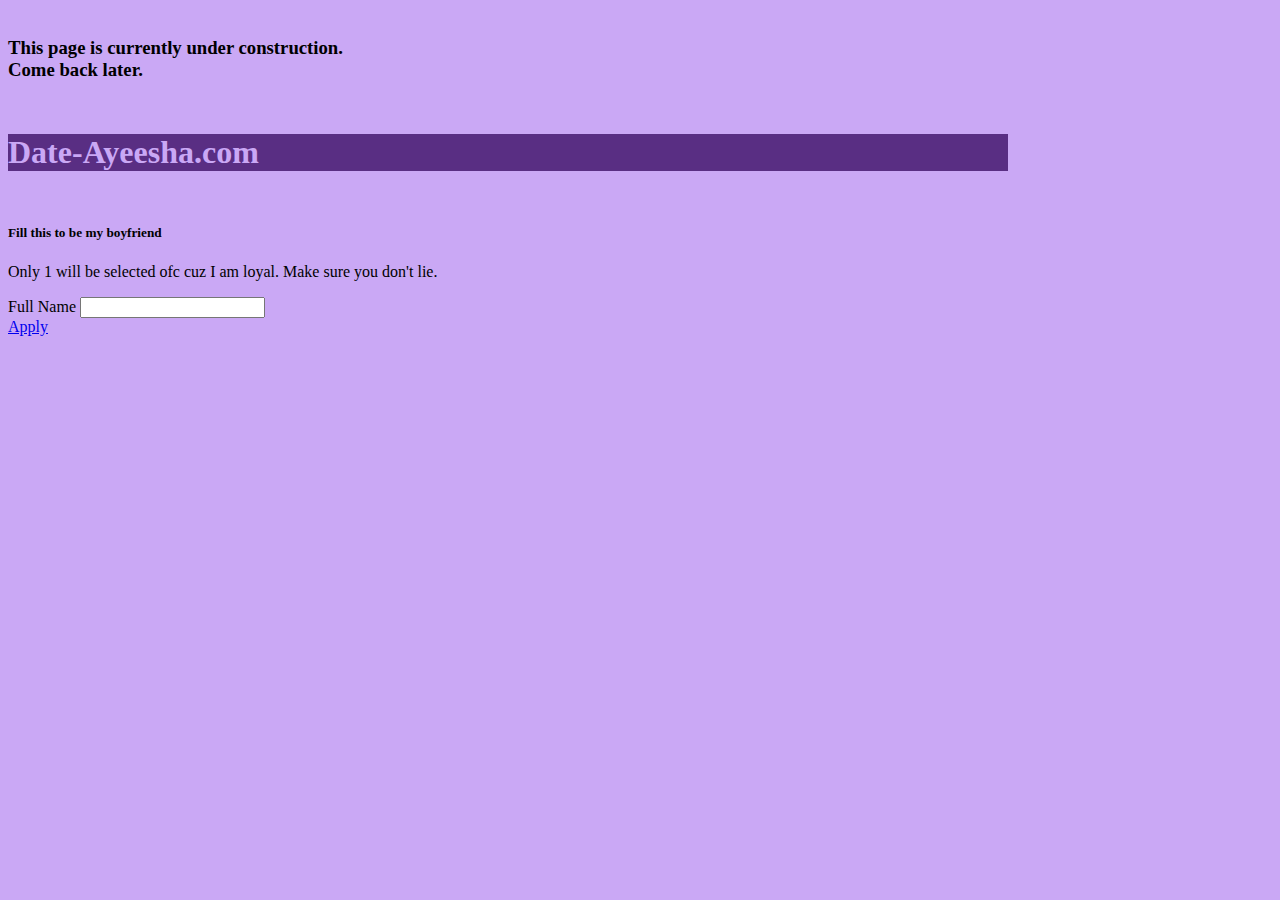
==== index.html @ 95756279 "initial commit" ====
<!DOCTYPE html>
<html>

<head>
    <meta charset="UTF-8">
    <meta http-equiv="X-UA-Compatible" content="IE=edge">
    <meta name="viewport" content="width=device-width, initial-scale=1.0">
    <link href="https://cdn.jsdelivr.net/npm/bootstrap@5.0.2/dist/css/bootstrap.min.css" rel="stylesheet" integrity="sha384-EVSTQN3/azprG1Anm3QDgpJLIm9Nao0Yz1ztcQTwFspd3yD65VohhpuuCOmLASjC" crossorigin="anonymous">
    <link rel="stylesheet" href="ayeesha.css">
    <title>Date me!</title>
</head>

<body>
    <div class="container-md  main-card">
      <h3>This page is currently under construction. <br> Come back later.</h3>
     <div class="card">
        <h5 class="card-header">Date-Ayeesha.com</h5>
        <div class="card-body">
          <h5 class="card-title">Fill this to be my boyfriend</h5>
          <p class="card-text">Only 1 will be selected ofc cuz I am loyal. Make sure you don't lie.</p>
          <div class="input-group mb-3">
            <span class="input-group-text" id="inputGroup-sizing-default">Full Name</span>
            <input type="text" class="form-control" aria-label="Sizing example input" aria-describedby="inputGroup-sizing-default">
          </div>
          <a href="#" class="btn btn-primary align">Apply</a>
        </div>
      </div>
    </div>
</body>
</html>
---- ayeesha.css ----
body{
    background-color: #CAA8F5;
}

.main-card{
    padding-top: 10px;
    max-width: 1000px;
}

.card-header{
    background-color: #592E83;
    color: #CAA8F5;
    font-size: xx-large;
}
 .twins{
     display: inline-block;
 }
.box{
    /* display:inline;  */
    border: #592E83 solid 4px;
    border-radius: 50%;
    width: 150px;
    height: 150px;
    display: flex;
    justify-content: center;
    align-items: center;
    margin-bottom: 20px;
    margin-left: 20px;
    overflow:hidden;
}

.box:hover{
    border-color: blueviolet;
}

.box img:hover{
    opacity:0.6;
}

.box img{
    width:110%;
    height:auto;
    object-fit: cover;
}

.flex-container{
    padding:10px;
    display: flex;
    justify-content:center;
    flex-wrap:wrap;
}

.main-container{
    display: flex;
    flex-direction: column;
    flex-wrap:wrap;
    margin:auto;
    max-width: 900px;
}
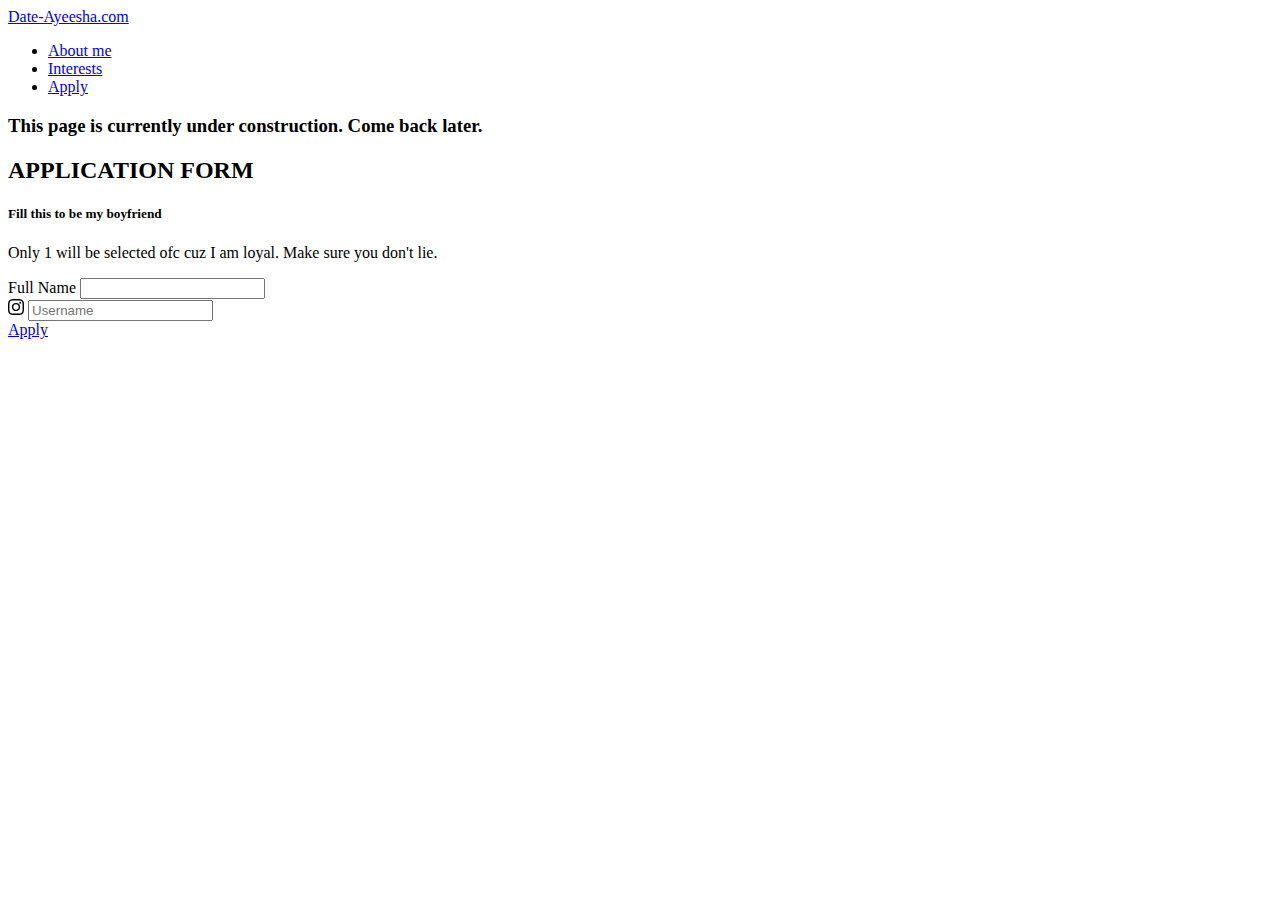
==== commit 298a6de4: "Basic bootstrap UI integration" ====
--- a/index.html
+++ b/index.html
@@ -2,29 +2,79 @@
 <html>
 
 <head>
-    <meta charset="UTF-8">
-    <meta http-equiv="X-UA-Compatible" content="IE=edge">
-    <meta name="viewport" content="width=device-width, initial-scale=1.0">
-    <link href="https://cdn.jsdelivr.net/npm/bootstrap@5.0.2/dist/css/bootstrap.min.css" rel="stylesheet" integrity="sha384-EVSTQN3/azprG1Anm3QDgpJLIm9Nao0Yz1ztcQTwFspd3yD65VohhpuuCOmLASjC" crossorigin="anonymous">
-    <link rel="stylesheet" href="ayeesha.css">
-    <title>Date me!</title>
+  <meta charset="UTF-8">
+  <meta http-equiv="X-UA-Compatible" content="IE=edge">
+  <meta name="viewport" content="width=device-width, initial-scale=1.0">
+  <link href="https://cdn.jsdelivr.net/npm/bootstrap@5.0.2/dist/css/bootstrap.min.css" rel="stylesheet"
+    integrity="sha384-EVSTQN3/azprG1Anm3QDgpJLIm9Nao0Yz1ztcQTwFspd3yD65VohhpuuCOmLASjC" crossorigin="anonymous">
+  <!-- <link rel="stylesheet" href="ayeesha.css"> -->
+  <title>Date me!</title>
 </head>
 
 <body>
+  <nav class="navbar navbar-expand-lg bg-dark navbar-dark">
+    <div class="container">
+      <a href="#" class="navbar-brand">Date-Ayeesha.com</a>
+
+      <div class="collapse navbar-collapse" id="navmenu">
+        <ul class="navbar-nav ms-auto">
+          <li class="nav-item ">
+            <a href="#href" class="nav-link">About me</a>
+          </li>
+          <li class="nav-item ">
+            <a href="#href" class="nav-link">Interests</a>
+          </li>
+          <li class="nav-item ">
+            <a href="#href" class="nav-link">Apply</a>
+          </li>
+        </ul>
+      </div>
+    </div>
+  </nav>
+  <h3 class="text-center alert-danger m-0 p-1" > This page is currently under construction. Come back later.</h3>
+  <section class="bg-dark text-center text-light p-3">
     <div class="container-md  main-card">
-      <h3>This page is currently under construction. <br> Come back later.</h3>
-     <div class="card">
-        <h5 class="card-header">Date-Ayeesha.com</h5>
+      <div class="card bg-light text-dark text-start">
+        <h2 class="card-header text-primary ">APPLICATION FORM</h2>
         <div class="card-body">
           <h5 class="card-title">Fill this to be my boyfriend</h5>
           <p class="card-text">Only 1 will be selected ofc cuz I am loyal. Make sure you don't lie.</p>
+
           <div class="input-group mb-3">
             <span class="input-group-text" id="inputGroup-sizing-default">Full Name</span>
-            <input type="text" class="form-control" aria-label="Sizing example input" aria-describedby="inputGroup-sizing-default">
+            <input type="text" class="form-control" aria-label="Sizing example input"
+              aria-describedby="inputGroup-sizing-default">
           </div>
+
+          <div class="row">
+            <div class="input-group mb-3">
+              <span class="input-group-text" id="basic-addon1">
+                <svg xmlns="http://www.w3.org/2000/svg" width="16" height="16" fill="currentColor"
+                  class="bi bi-instagram" viewBox="0 0 16 16">
+                  <path
+                    d="M8 0C5.829 0 5.556.01 4.703.048 3.85.088 3.269.222 2.76.42a3.917 3.917 0 0 0-1.417.923A3.927 3.927 0 0 0 .42 2.76C.222 3.268.087 3.85.048 4.7.01 5.555 0 5.827 0 8.001c0 2.172.01 2.444.048 3.297.04.852.174 1.433.372 1.942.205.526.478.972.923 1.417.444.445.89.719 1.416.923.51.198 1.09.333 1.942.372C5.555 15.99 5.827 16 8 16s2.444-.01 3.298-.048c.851-.04 1.434-.174 1.943-.372a3.916 3.916 0 0 0 1.416-.923c.445-.445.718-.891.923-1.417.197-.509.332-1.09.372-1.942C15.99 10.445 16 10.173 16 8s-.01-2.445-.048-3.299c-.04-.851-.175-1.433-.372-1.941a3.926 3.926 0 0 0-.923-1.417A3.911 3.911 0 0 0 13.24.42c-.51-.198-1.092-.333-1.943-.372C10.443.01 10.172 0 7.998 0h.003zm-.717 1.442h.718c2.136 0 2.389.007 3.232.046.78.035 1.204.166 1.486.275.373.145.64.319.92.599.28.28.453.546.598.92.11.281.24.705.275 1.485.039.843.047 1.096.047 3.231s-.008 2.389-.047 3.232c-.035.78-.166 1.203-.275 1.485a2.47 2.47 0 0 1-.599.919c-.28.28-.546.453-.92.598-.28.11-.704.24-1.485.276-.843.038-1.096.047-3.232.047s-2.39-.009-3.233-.047c-.78-.036-1.203-.166-1.485-.276a2.478 2.478 0 0 1-.92-.598 2.48 2.48 0 0 1-.6-.92c-.109-.281-.24-.705-.275-1.485-.038-.843-.046-1.096-.046-3.233 0-2.136.008-2.388.046-3.231.036-.78.166-1.204.276-1.486.145-.373.319-.64.599-.92.28-.28.546-.453.92-.598.282-.11.705-.24 1.485-.276.738-.034 1.024-.044 2.515-.045v.002zm4.988 1.328a.96.96 0 1 0 0 1.92.96.96 0 0 0 0-1.92zm-4.27 1.122a4.109 4.109 0 1 0 0 8.217 4.109 4.109 0 0 0 0-8.217zm0 1.441a2.667 2.667 0 1 1 0 5.334 2.667 2.667 0 0 1 0-5.334z" />
+                </svg>
+              </span>
+              <input type="text" class="form-control" placeholder="Username" aria-label="Username"
+                aria-describedby="basic-addon1">
+            </div>
+          </div>
+
+
           <a href="#" class="btn btn-primary align">Apply</a>
         </div>
       </div>
     </div>
+  </section>
+
+
+
+  <script src="https://cdn.jsdelivr.net/npm/@popperjs/core@2.10.2/dist/umd/popper.min.js"
+    integrity="sha384-7+zCNj/IqJ95wo16oMtfsKbZ9ccEh31eOz1HGyDuCQ6wgnyJNSYdrPa03rtR1zdB"
+    crossorigin="anonymous"></script>
+  <script src="https://cdn.jsdelivr.net/npm/bootstrap@5.1.3/dist/js/bootstrap.min.js"
+    integrity="sha384-QJHtvGhmr9XOIpI6YVutG+2QOK9T+ZnN4kzFN1RtK3zEFEIsxhlmWl5/YESvpZ13"
+    crossorigin="anonymous"></script>
 </body>
+
 </html>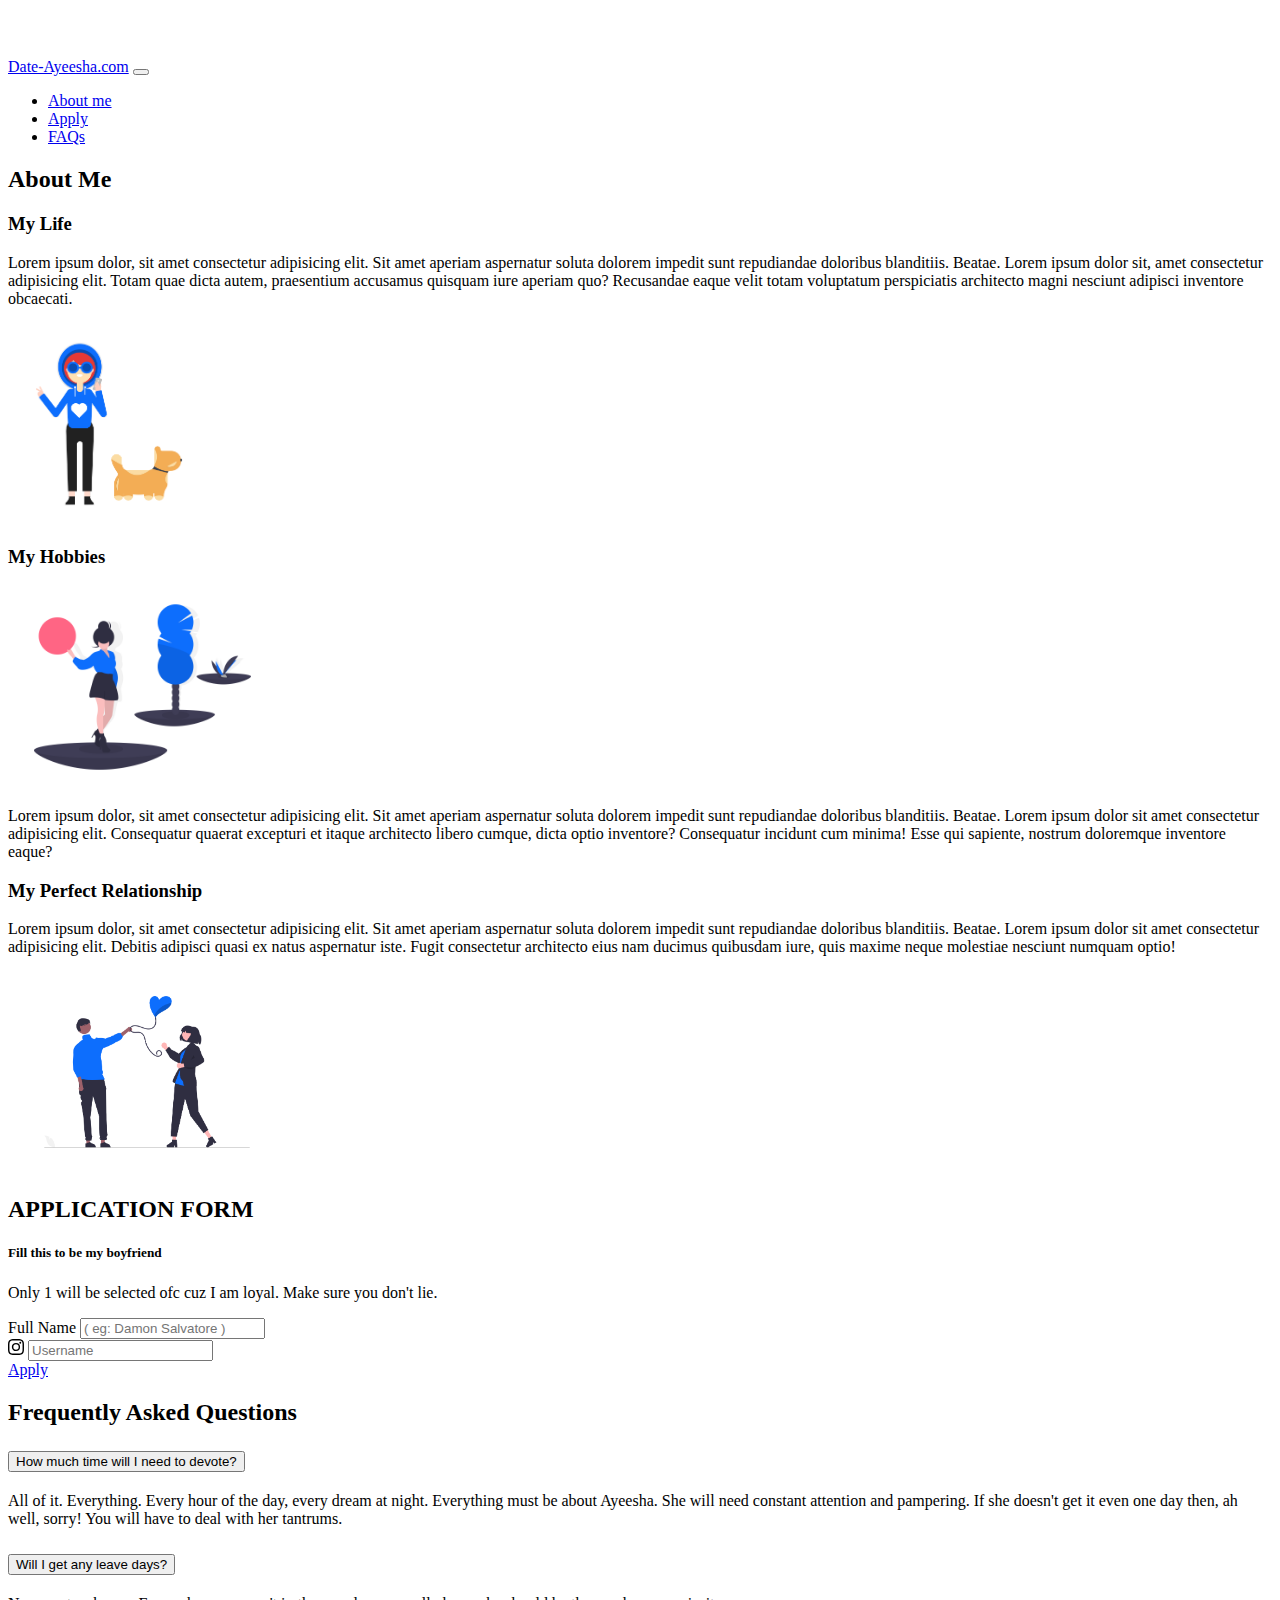
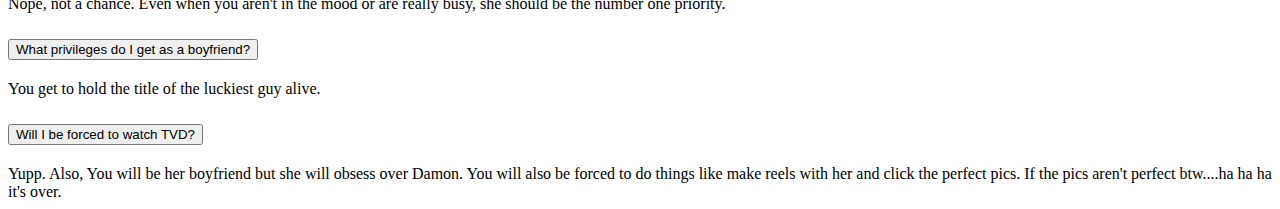
==== commit 56660194: "Adding about me and faq sections in structure" ====
--- a/index.html
+++ b/index.html
@@ -7,64 +7,188 @@
   <meta name="viewport" content="width=device-width, initial-scale=1.0">
   <link href="https://cdn.jsdelivr.net/npm/bootstrap@5.0.2/dist/css/bootstrap.min.css" rel="stylesheet"
     integrity="sha384-EVSTQN3/azprG1Anm3QDgpJLIm9Nao0Yz1ztcQTwFspd3yD65VohhpuuCOmLASjC" crossorigin="anonymous">
-  <!-- <link rel="stylesheet" href="ayeesha.css"> -->
+  <link rel="stylesheet" href="style.css">
   <title>Date me!</title>
 </head>
 
 <body>
-  <nav class="navbar navbar-expand-lg bg-dark navbar-dark">
+  <!-- Navbar -->
+  <nav class="navbar navbar-expand-lg bg-dark navbar-dark fixed-top">
     <div class="container">
-      <a href="#" class="navbar-brand">Date-Ayeesha.com</a>
-
+      <a href="#about" class="navbar-brand">Date-Ayeesha.com</a>
+
+      <button class="navbar-toggler" type="button" data-bs-toggle="collapse" data-bs-target="#navmenu">
+        <span class="navbar-toggler-icon"></span>
+      </button>
       <div class="collapse navbar-collapse" id="navmenu">
+
+
         <ul class="navbar-nav ms-auto">
           <li class="nav-item ">
-            <a href="#href" class="nav-link">About me</a>
+            <a href="#about" class="nav-link">About me</a>
           </li>
           <li class="nav-item ">
-            <a href="#href" class="nav-link">Interests</a>
+            <a href="#apply" class="nav-link">Apply</a>
           </li>
           <li class="nav-item ">
-            <a href="#href" class="nav-link">Apply</a>
+            <a href="#faq" class="nav-link">FAQs</a>
           </li>
         </ul>
       </div>
     </div>
   </nav>
-  <h3 class="text-center alert-danger m-0 p-1" > This page is currently under construction. Come back later.</h3>
-  <section class="bg-dark text-center text-light p-3">
-    <div class="container-md  main-card">
+
+
+  <!-- About Me section -->
+  <section id="about" class="p-3">
+    <div class="container-fluid  ">
+      <h2 class="mb-4">About Me</h2>
+
+      <h3 class="text-secondary">My Life</h3>
+      <div class="row text-center ">
+        <div class="col-md-6 order-2 order-md-1 text-start">
+          <p>Lorem ipsum dolor, sit amet consectetur adipisicing elit. Sit amet aperiam aspernatur soluta dolorem
+            impedit sunt repudiandae doloribus blanditiis. Beatae. Lorem ipsum dolor sit, amet consectetur adipisicing elit. Totam quae dicta autem, praesentium accusamus quisquam iure aperiam quo? Recusandae eaque velit totam voluptatum perspiciatis architecto magni nesciunt adipisci inventore obcaecati.</p>
+        </div>
+        <div class="col-md-6 order-1 order-md-2">
+          <img src="ayeesha-3.png" alt="Ayeesha's life" class="img-about">
+        </div>
+      </div>
+      <div class="row">
+        <div class="col-md-6 d-none d-md-block"></div>
+      <h3 class="text-secondary col-md-6 ">My Hobbies</h3>
+    </div>
+      <div class="row text-center  ">
+        <div class="col-md-6 ">
+          <img src="ayeesha-2.png" alt="Ayeesha's life" class="img-about">
+        </div>
+        <div class="col-md-6 text-start">
+          <p>Lorem ipsum dolor, sit amet consectetur adipisicing elit. Sit amet aperiam aspernatur soluta dolorem
+            impedit sunt repudiandae doloribus blanditiis. Beatae. Lorem ipsum dolor sit amet consectetur adipisicing elit. Consequatur quaerat excepturi et itaque architecto libero cumque, dicta optio inventore? Consequatur incidunt cum minima! Esse qui sapiente, nostrum doloremque inventore eaque?</p>
+
+        </div>
+      </div>
+      <h3 class="text-secondary">My Perfect Relationship</h3>
+      <div class="row text-center ">
+        <div class="col-md-6 order-2 order-md-1 text-start">
+          <p>Lorem ipsum dolor, sit amet consectetur adipisicing elit. Sit amet aperiam aspernatur soluta dolorem
+            impedit sunt repudiandae doloribus blanditiis. Beatae. Lorem ipsum dolor sit amet consectetur adipisicing elit. Debitis adipisci quasi ex natus aspernatur iste. Fugit consectetur architecto eius nam ducimus quibusdam iure, quis maxime neque molestiae nesciunt numquam optio!</p>
+
+        </div>
+        <div class="col-md-6 order-1 order-md-2">
+          <img src="ayeesha-1.png" alt="Ayeesha's life" class="img-about">
+        </div>
+      </div>
+    </div>
+  </section>
+
+  <!-- Apply Form -->
+  <section id="apply" class="bg-dark text-center text-light p-3">
+    <div class="container-fluid  main-card">
       <div class="card bg-light text-dark text-start">
         <h2 class="card-header text-primary ">APPLICATION FORM</h2>
-        <div class="card-body">
-          <h5 class="card-title">Fill this to be my boyfriend</h5>
-          <p class="card-text">Only 1 will be selected ofc cuz I am loyal. Make sure you don't lie.</p>
-
-          <div class="input-group mb-3">
-            <span class="input-group-text" id="inputGroup-sizing-default">Full Name</span>
-            <input type="text" class="form-control" aria-label="Sizing example input"
-              aria-describedby="inputGroup-sizing-default">
-          </div>
-
-          <div class="row">
-            <div class="input-group mb-3">
-              <span class="input-group-text" id="basic-addon1">
-                <svg xmlns="http://www.w3.org/2000/svg" width="16" height="16" fill="currentColor"
-                  class="bi bi-instagram" viewBox="0 0 16 16">
-                  <path
-                    d="M8 0C5.829 0 5.556.01 4.703.048 3.85.088 3.269.222 2.76.42a3.917 3.917 0 0 0-1.417.923A3.927 3.927 0 0 0 .42 2.76C.222 3.268.087 3.85.048 4.7.01 5.555 0 5.827 0 8.001c0 2.172.01 2.444.048 3.297.04.852.174 1.433.372 1.942.205.526.478.972.923 1.417.444.445.89.719 1.416.923.51.198 1.09.333 1.942.372C5.555 15.99 5.827 16 8 16s2.444-.01 3.298-.048c.851-.04 1.434-.174 1.943-.372a3.916 3.916 0 0 0 1.416-.923c.445-.445.718-.891.923-1.417.197-.509.332-1.09.372-1.942C15.99 10.445 16 10.173 16 8s-.01-2.445-.048-3.299c-.04-.851-.175-1.433-.372-1.941a3.926 3.926 0 0 0-.923-1.417A3.911 3.911 0 0 0 13.24.42c-.51-.198-1.092-.333-1.943-.372C10.443.01 10.172 0 7.998 0h.003zm-.717 1.442h.718c2.136 0 2.389.007 3.232.046.78.035 1.204.166 1.486.275.373.145.64.319.92.599.28.28.453.546.598.92.11.281.24.705.275 1.485.039.843.047 1.096.047 3.231s-.008 2.389-.047 3.232c-.035.78-.166 1.203-.275 1.485a2.47 2.47 0 0 1-.599.919c-.28.28-.546.453-.92.598-.28.11-.704.24-1.485.276-.843.038-1.096.047-3.232.047s-2.39-.009-3.233-.047c-.78-.036-1.203-.166-1.485-.276a2.478 2.478 0 0 1-.92-.598 2.48 2.48 0 0 1-.6-.92c-.109-.281-.24-.705-.275-1.485-.038-.843-.046-1.096-.046-3.233 0-2.136.008-2.388.046-3.231.036-.78.166-1.204.276-1.486.145-.373.319-.64.599-.92.28-.28.546-.453.92-.598.282-.11.705-.24 1.485-.276.738-.034 1.024-.044 2.515-.045v.002zm4.988 1.328a.96.96 0 1 0 0 1.92.96.96 0 0 0 0-1.92zm-4.27 1.122a4.109 4.109 0 1 0 0 8.217 4.109 4.109 0 0 0 0-8.217zm0 1.441a2.667 2.667 0 1 1 0 5.334 2.667 2.667 0 0 1 0-5.334z" />
-                </svg>
-              </span>
-              <input type="text" class="form-control" placeholder="Username" aria-label="Username"
-                aria-describedby="basic-addon1">
-            </div>
-          </div>
-
-
-          <a href="#" class="btn btn-primary align">Apply</a>
-        </div>
-      </div>
-    </div>
+        <div class="container">
+          <div class="card-body">
+            <h5 class="card-title">Fill this to be my boyfriend</h5>
+            <p class="card-text">Only 1 will be selected ofc cuz I am loyal. Make sure you don't lie.</p>
+
+            <div class="row ">
+              <div class="input-group mb-3  col-md">
+                <span class="input-group-text" id="inputGroup-sizing-default">Full Name</span>
+                <input type="text" class="form-control" placeholder="( eg: Damon Salvatore )"
+                  aria-label="Sizing example input" aria-describedby="inputGroup-sizing-default">
+              </div>
+
+
+              <div class="input-group mb-3 col-md">
+                <span class="input-group-text" id="basic-addon1">
+                  <svg xmlns="http://www.w3.org/2000/svg" width="16" height="16" fill="currentCo
+                lor" class="bi bi-instagram" viewBox="0 0 16 16">
+                    <path
+                      d="M8 0C5.829 0 5.556.01 4.703.048 3.85.088 3.269.222 2.76.42a3.917 3.917 0 0 0-1.417.923A3.927 3.927 0 0 0 .42 2.76C.222 3.268.087 3.85.048 4.7.01 5.555 0 5.827 0 8.001c0 2.172.01 2.444.048 3.297.04.852.174 1.433.372 1.942.205.526.478.972.923 1.417.444.445.89.719 1.416.923.51.198 1.09.333 1.942.372C5.555 15.99 5.827 16 8 16s2.444-.01 3.298-.048c.851-.04 1.434-.174 1.943-.372a3.916 3.916 0 0 0 1.416-.923c.445-.445.718-.891.923-1.417.197-.509.332-1.09.372-1.942C15.99 10.445 16 10.173 16 8s-.01-2.445-.048-3.299c-.04-.851-.175-1.433-.372-1.941a3.926 3.926 0 0 0-.923-1.417A3.911 3.911 0 0 0 13.24.42c-.51-.198-1.092-.333-1.943-.372C10.443.01 10.172 0 7.998 0h.003zm-.717 1.442h.718c2.136 0 2.389.007 3.232.046.78.035 1.204.166 1.486.275.373.145.64.319.92.599.28.28.453.546.598.92.11.281.24.705.275 1.485.039.843.047 1.096.047 3.231s-.008 2.389-.047 3.232c-.035.78-.166 1.203-.275 1.485a2.47 2.47 0 0 1-.599.919c-.28.28-.546.453-.92.598-.28.11-.704.24-1.485.276-.843.038-1.096.047-3.232.047s-2.39-.009-3.233-.047c-.78-.036-1.203-.166-1.485-.276a2.478 2.478 0 0 1-.92-.598 2.48 2.48 0 0 1-.6-.92c-.109-.281-.24-.705-.275-1.485-.038-.843-.046-1.096-.046-3.233 0-2.136.008-2.388.046-3.231.036-.78.166-1.204.276-1.486.145-.373.319-.64.599-.92.28-.28.546-.453.92-.598.282-.11.705-.24 1.485-.276.738-.034 1.024-.044 2.515-.045v.002zm4.988 1.328a.96.96 0 1 0 0 1.92.96.96 0 0 0 0-1.92zm-4.27 1.122a4.109 4.109 0 1 0 0 8.217 4.109 4.109 0 0 0 0-8.217zm0 1.441a2.667 2.667 0 1 1 0 5.334 2.667 2.667 0 0 1 0-5.334z" />
+                  </svg>
+                </span>
+                <input type="text" class="form-control " id="insta-entry" placeholder="Username" aria-label="Username"
+                  aria-describedby="basic-addon1">
+
+              </div>
+            </div>
+
+            <a href="#" class="btn btn-primary align">Apply</a>
+          </div>
+        </div>
+      </div>
+    </div>
+  </section>
+
+  <!-- FAQ section -->
+  <section id="faq" class="p-5">
+    <div class="container-fluid ">
+      <h2 class=" mb-4">Frequently Asked Questions</h2>
+      <div class="accordion accordion-flush" id="accordionFlushExample">
+        <div class="row">
+          <div class="accordion-item ">
+            <h2 class="accordion-header" id="flush-headingOne">
+              <button class="accordion-button collapsed" type="button" data-bs-toggle="collapse"
+                data-bs-target="#flush-collapseOne" aria-expanded="false" aria-controls="flush-collapseOne">
+                How much time will I need to devote?
+              </button>
+            </h2>
+            <div id="flush-collapseOne" class="accordion-collapse collapse" aria-labelledby="flush-headingOne"
+              data-bs-parent="#accordionFlushExample">
+              <div class="accordion-body">All of it. Everything. Every hour of the day, every dream at night. Everything
+                must be about Ayeesha.
+                She will need constant attention and pampering. If she doesn't get it even one day then, ah well, sorry!
+                You will have to deal with her tantrums.
+              </div>
+            </div>
+          </div>
+          <div class="accordion-item ">
+            <h2 class="accordion-header" id="flush-headingTwo">
+              <button class="accordion-button collapsed" type="button" data-bs-toggle="collapse"
+                data-bs-target="#flush-collapseTwo" aria-expanded="false" aria-controls="flush-collapseTwo">
+                Will I get any leave days?
+              </button>
+            </h2>
+            <div id="flush-collapseTwo" class="accordion-collapse collapse" aria-labelledby="flush-headingTwo"
+              data-bs-parent="#accordionFlushExample">
+              <div class="accordion-body">Nope, not a chance. Even when you aren't in the mood or are really busy, she
+                should be the number one priority.</div>
+            </div>
+          </div>
+        </div>
+        <div class="accordion-item">
+          <h2 class="accordion-header" id="flush-headingThree">
+            <button class="accordion-button collapsed" type="button" data-bs-toggle="collapse"
+              data-bs-target="#flush-collapseThree" aria-expanded="false" aria-controls="flush-collapseThree">
+              What privileges do I get as a boyfriend?
+            </button>
+          </h2>
+          <div id="flush-collapseThree" class="accordion-collapse collapse" aria-labelledby="flush-headingThree"
+            data-bs-parent="#accordionFlushExample">
+            <div class="accordion-body">You get to hold the title of the luckiest guy alive.
+            </div>
+          </div>
+        </div>
+        <div class="accordion-item">
+          <h2 class="accordion-header" id="flush-headingThree">
+            <button class="accordion-button collapsed" type="button" data-bs-toggle="collapse"
+              data-bs-target="#flush-collapseFour" aria-expanded="false" aria-controls="flush-collapseFour">
+              Will I be forced to watch TVD?
+            </button>
+          </h2>
+          <div id="flush-collapseFour" class="accordion-collapse collapse" aria-labelledby="flush-headingFour"
+            data-bs-parent="#accordionFlushExample">
+            <div class="accordion-body">Yupp. Also, You will be her boyfriend but she will obsess over Damon.
+              You will also be forced to do things like make reels with her and click the perfect pics. If the pics
+              aren't perfect btw....ha ha ha it's over.
+            </div>
+          </div>
+        </div>
+      </div>
+
+    </div>
+
   </section>
 
 
--- a/style.css
+++ b/style.css
@@ -0,0 +1,18 @@
+body::before{
+    display:block;
+    content:'';
+    height:50px;
+}
+
+#insta-id{
+    max-width: 10px;
+}
+
+.img-about{
+    height:200px;
+    width: auto;
+}
+/* .accordian-header{
+    background-color: black;
+    color:antiquewhite
+} */